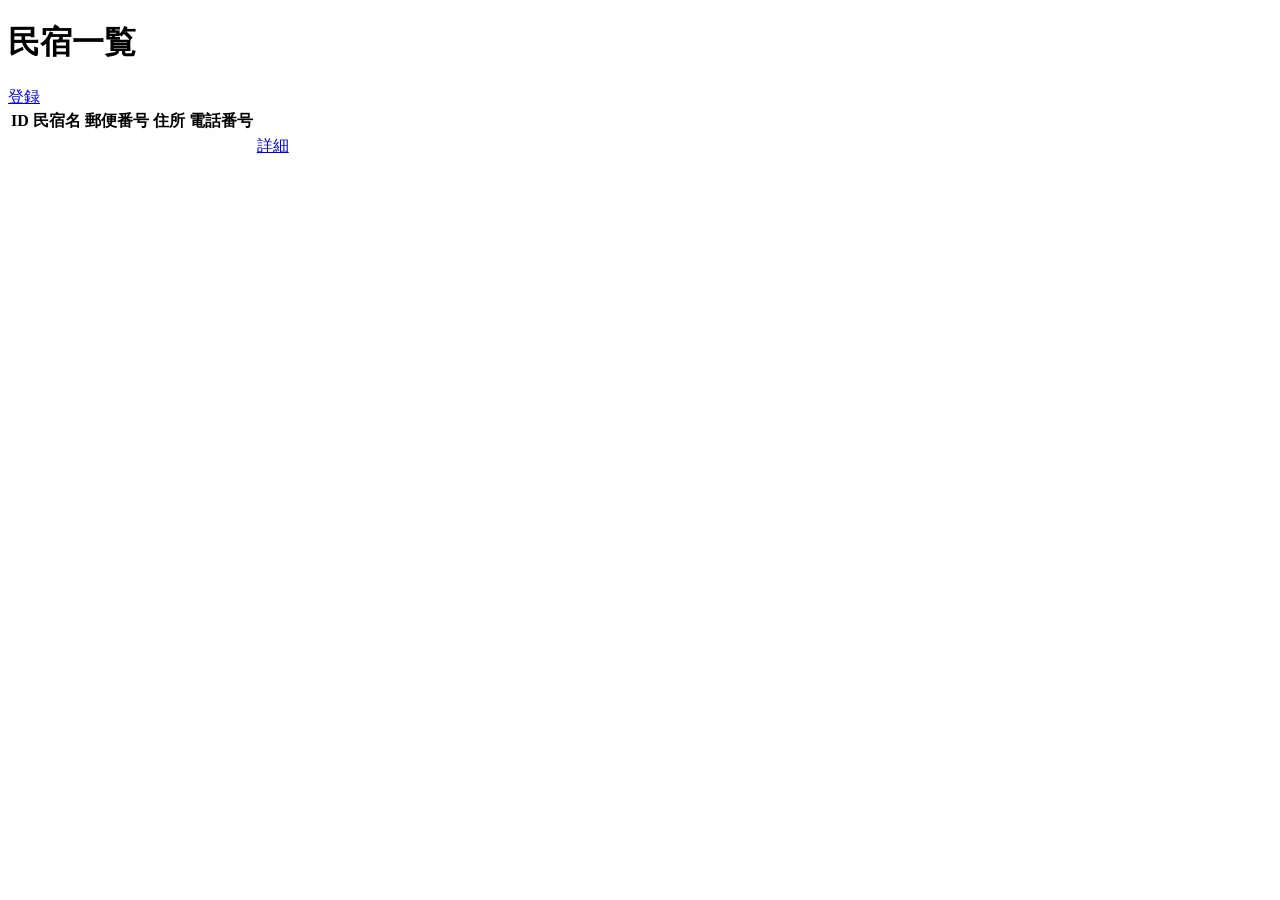
==== samuraitravel/src/main/resources/templates/admin/houses/index.html @ 48f44d15 "first commit" ====
<!DOCTYPE html>
<html xmlns:th="https://www.thymeleaf.org" xmlns:sec="http://www.thymeleaf.org/extras/spring-security">
   <head>
       <div th:replace="~{fragment :: meta}"></div>

       <div th:replace="~{fragment :: styles}"></div>

       <title>民宿一覧</title>
   </head>
   <body>
       <div class="samuraitravel-wrapper">
           <div th:replace="~{fragment :: header}"></div>

           <main>
               <div class="container pt-4 pb-5 samuraitravel-container">
                   <div class="row justify-content-center">
                       <div class="col-xxl-9 col-xl-10 col-lg-11">

                           <h1 class="mb-4 text-center">民宿一覧</h1>

                           <div class="d-flex justify-content-end">
                               <a href="#" class="btn text-white shadow-sm mb-3 samuraitravel-btn">登録</a>
                           </div>

                           <table class="table">
                               <thead>
                                   <tr>
                                       <th scope="col">ID</th>
                                       <th scope="col">民宿名</th>
                                       <th scope="col">郵便番号</th>
                                       <th scope="col">住所</th>
                                       <th scope="col">電話番号</th>
                                       <th scope="col"></th>
                                   </tr>
                               </thead>
                               <tbody>
                                   <tr th:each="house : ${houses}">
                                       <td th:text="${house.id}"></td>
                                       <td th:text="${house.name}"></td>
                                       <td th:text="${house.postalCode}"></td>
                                       <td th:text="${house.address}"></td>
                                       <td th:text="${house.phoneNumber}"></td>
                                       <td><a href="#">詳細</a></td>
                                   </tr>
                               </tbody>
                           </table>
                       </div>
                   </div>
               </div>
           </main>

           <div th:replace="~{fragment :: footer}"></div>
       </div>

       <div th:replace="~{fragment :: scripts}"></div>
   </body>
</html>
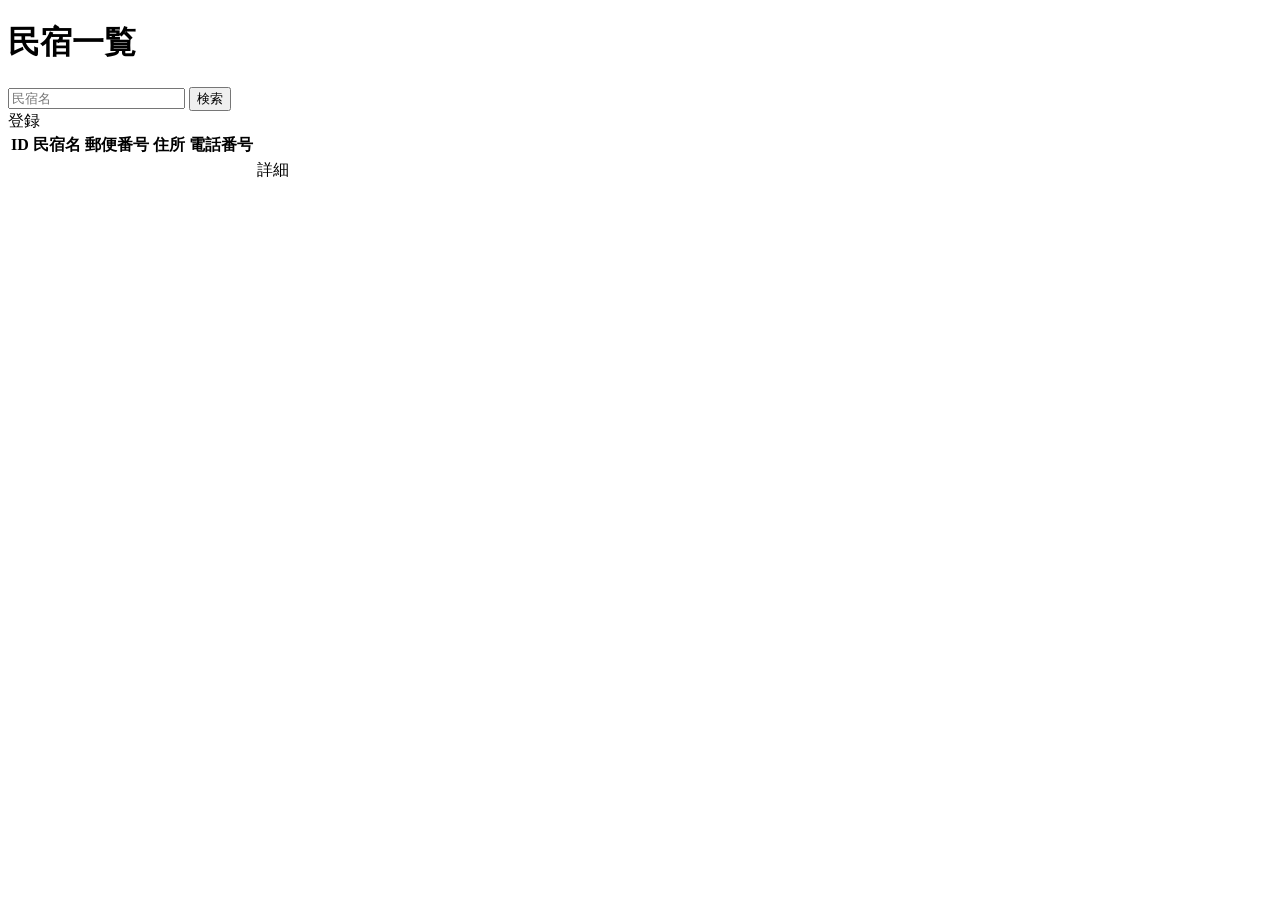
==== commit 3541e7e8: "40章まで" ====
--- a/samuraitravel/src/main/resources/templates/admin/houses/index.html
+++ b/samuraitravel/src/main/resources/templates/admin/houses/index.html
@@ -1,57 +1,70 @@
 <!DOCTYPE html>
-<html xmlns:th="https://www.thymeleaf.org" xmlns:sec="http://www.thymeleaf.org/extras/spring-security">
-   <head>
-       <div th:replace="~{fragment :: meta}"></div>
+<html xmlns:th="https://www.thymeleaf.org"
+      xmlns:sec="http://www.thymeleaf.org/extras/spring-security">
+<head>
+    <th:block th:replace="~{fragment :: meta}"></th:block>
+    <th:block th:replace="~{fragment :: styles}"></th:block>
+    <title>民宿一覧</title>
+</head>
 
-       <div th:replace="~{fragment :: styles}"></div>
+<body>
+<div class="samuraitravel-wrapper">
+    <div th:replace="~{fragment :: header}"></div>
 
-       <title>民宿一覧</title>
-   </head>
-   <body>
-       <div class="samuraitravel-wrapper">
-           <div th:replace="~{fragment :: header}"></div>
+    <main>
+        <div class="container pt-4 pb-5 samuraitravel-container">
+            <div class="row justify-content-center">
+                <div class="col-xxl-9 col-xl-10 col-lg-11">
 
-           <main>
-               <div class="container pt-4 pb-5 samuraitravel-container">
-                   <div class="row justify-content-center">
-                       <div class="col-xxl-9 col-xl-10 col-lg-11">
+                    <h1 class="mb-4 text-center">民宿一覧</h1>
 
-                           <h1 class="mb-4 text-center">民宿一覧</h1>
+                    <div class="d-flex justify-content-between align-items-end flex-wrap">
+                        <form method="get" th:action="@{/admin/houses}" class="mb-3">
+                            <div class="input-group">
+                                <input type="text" class="form-control" name="keyword"
+                                       th:value="${keyword}" placeholder="民宿名">
+                                <button type="submit"
+                                        class="btn text-white shadow-sm samuraitravel-btn">検索</button>
+                            </div>
+                        </form>
+                          <a th:href="@{/admin/houses/register}" class="btn text-white shadow-sm mb-3 samuraitravel-btn">登録</a>
+                    </div>
+                    
+                       <div th:if="${errorMessage}" class="alert alert-danger">
+                                <span th:text="${errorMessage}"></span>
+                            </div> 
 
-                           <div class="d-flex justify-content-end">
-                               <a href="#" class="btn text-white shadow-sm mb-3 samuraitravel-btn">登録</a>
-                           </div>
+                    <table class="table">
+                        <thead>
+                        <tr>
+                            <th>ID</th>
+                            <th>民宿名</th>
+                            <th>郵便番号</th>
+                            <th>住所</th>
+                            <th>電話番号</th>
+                            <th></th>
+                        </tr>
+                        </thead>
+                        <tbody>
+                        <tr th:each="house : ${housePage}">
+                            <td th:text="${house.id}"></td>
+                            <td th:text="${house.name}"></td>
+                            <td th:text="${house.postalCode}"></td>
+                            <td th:text="${house.address}"></td>
+                            <td th:text="${house.phoneNumber}"></td>
+                            <td><a th:href="@{/admin/houses/__${house.id}__}">詳細</a></td>
+                        </tr>
+                        </tbody>
+                    </table>
 
-                           <table class="table">
-                               <thead>
-                                   <tr>
-                                       <th scope="col">ID</th>
-                                       <th scope="col">民宿名</th>
-                                       <th scope="col">郵便番号</th>
-                                       <th scope="col">住所</th>
-                                       <th scope="col">電話番号</th>
-                                       <th scope="col"></th>
-                                   </tr>
-                               </thead>
-                               <tbody>
-                                   <tr th:each="house : ${houses}">
-                                       <td th:text="${house.id}"></td>
-                                       <td th:text="${house.name}"></td>
-                                       <td th:text="${house.postalCode}"></td>
-                                       <td th:text="${house.address}"></td>
-                                       <td th:text="${house.phoneNumber}"></td>
-                                       <td><a href="#">詳細</a></td>
-                                   </tr>
-                               </tbody>
-                           </table>
-                       </div>
-                   </div>
-               </div>
-           </main>
+                </div>
+            </div>
+        </div>
+    </main>
 
-           <div th:replace="~{fragment :: footer}"></div>
-       </div>
+    <div th:replace="~{fragment :: footer}"></div>
+</div>
 
-       <div th:replace="~{fragment :: scripts}"></div>
-   </body>
+<th:block th:replace="~{fragment :: scripts}"></th:block>
+</body>
 </html>
